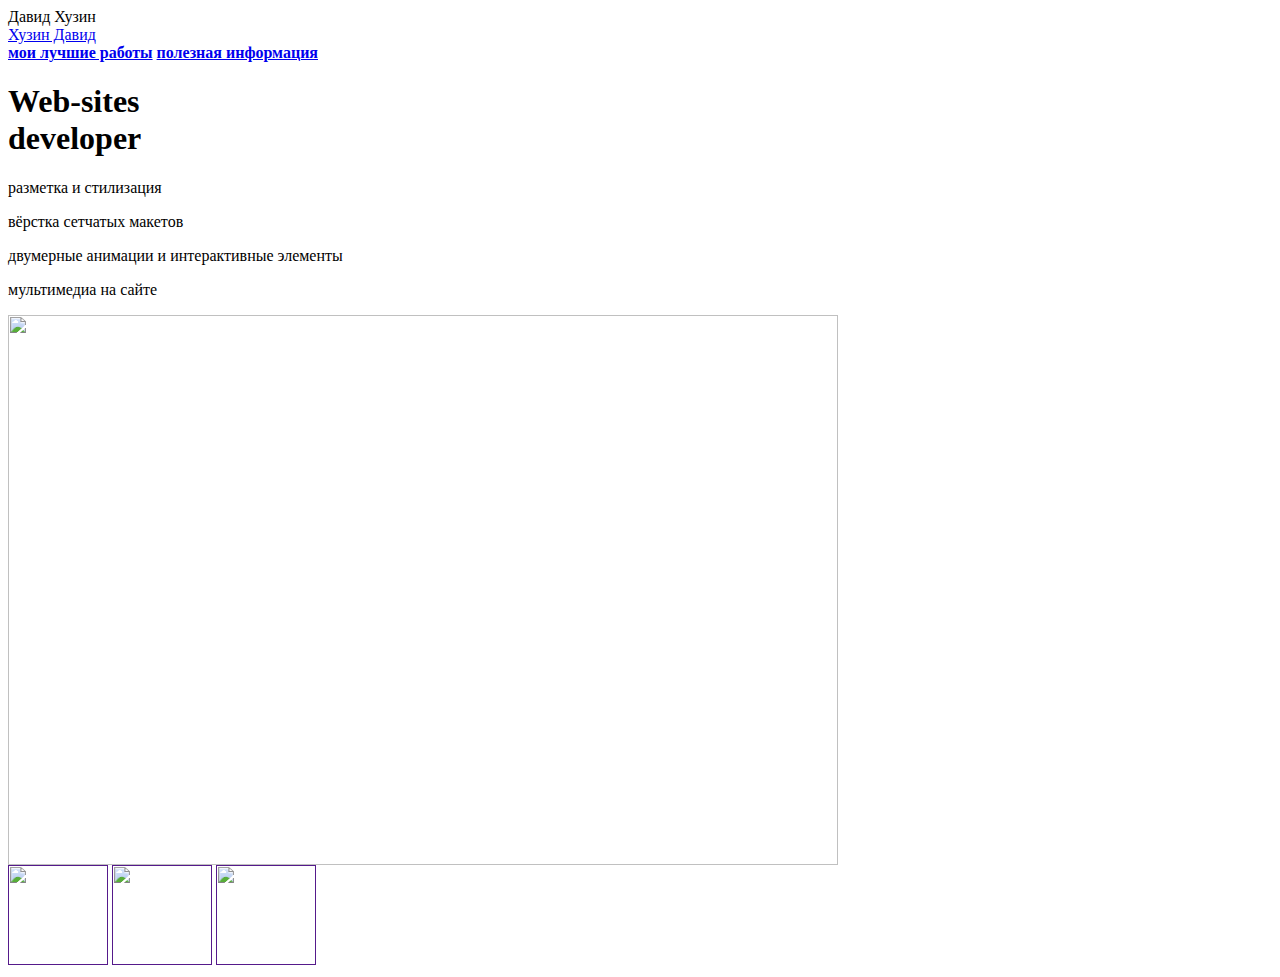
==== index.html @ 4b0ba131 "Add files via upload" ====
<html>
  <head>
    <titl>Давид Хузин</titl></title>
    <link rel="stylesheet" href="style.css"/>
  </head>
  <body>
    <header>
      <a class="link-header" href="khuzin.html">Хузин Давид</a>
    </header>
    <main>
      <nav>
        <a class="link-nav" href="mysites.html"><b>мои лучшие работы</b></a>
        <a class="link-nav" href="info.html"><b>полезная информация</b></a>
          
      </nav>
      <h1>Web-sites<br/> developer</h1>
      <p>разметка и стилизация</p>
      <p>вёрстка сетчатых макетов</p>
      <p>двумерные анимации и интерактивные элементы</p>
      <p>мультимедиа на сайте</p>
      <img src="https://backoffice.algoritmika.org/uploads/2021/04/carousel-1684591_0_1618254197.svg" width="830px" height="550px"/>
    </main>
    <footer>
      <a class="social" href=""><img src="images/vk.png" width="100px" height="100px"/></a>
        
      <a class="social" href=""><img src="images/tg.png" width="100px" height="100px"/></a>
        
      <a class="social" href=""><img src="images/discord.png" width="100px" height="100px"/></a>
    </footer>
  </body>
</html>
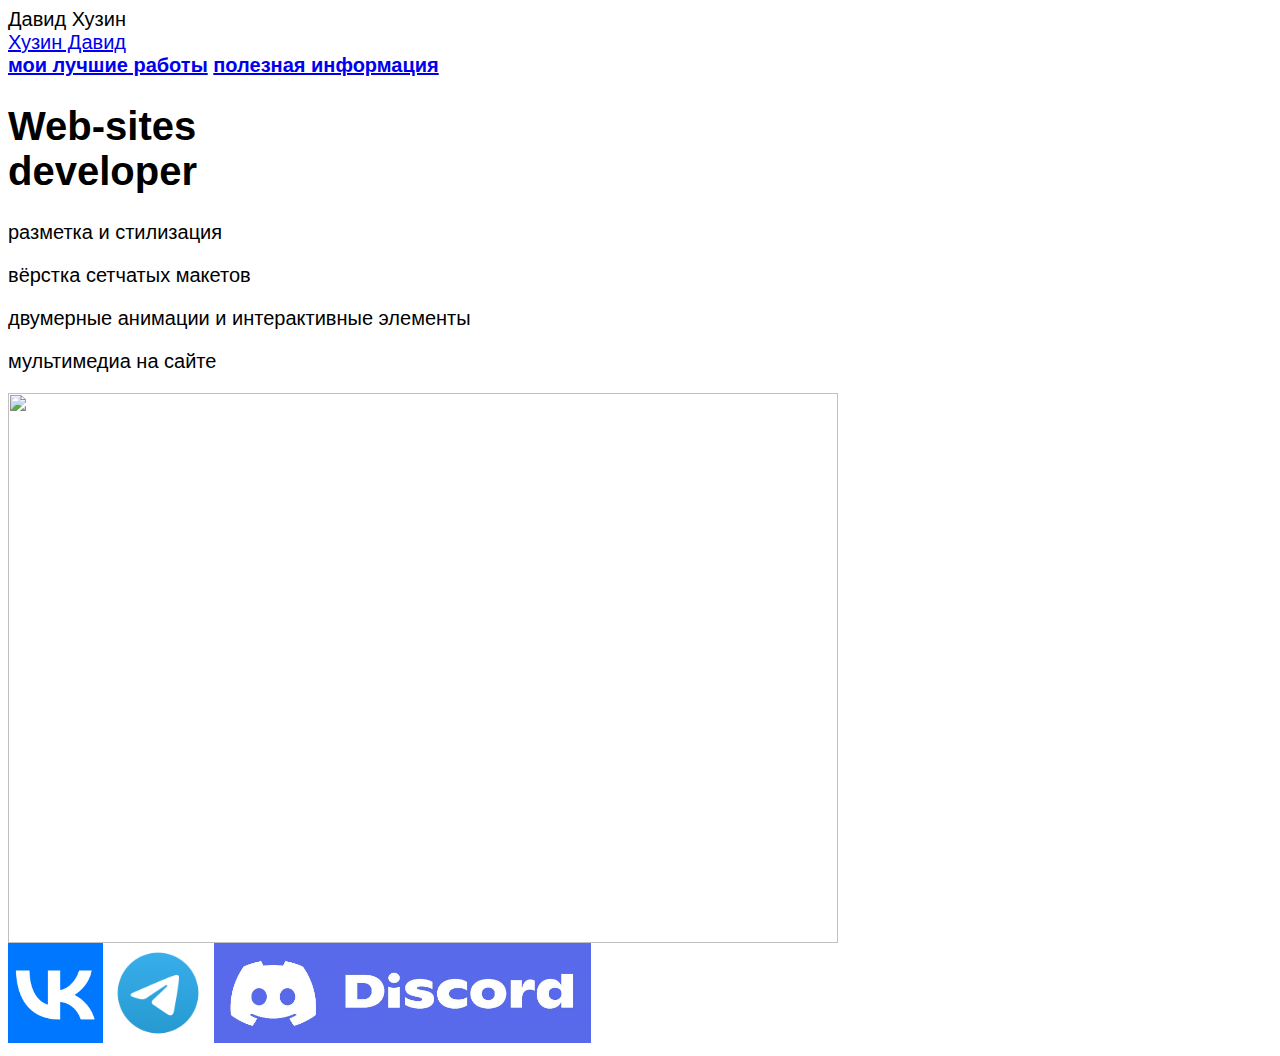
==== commit 3d10b30d: "Update index.html" ====
--- a/index.html
+++ b/index.html
@@ -21,11 +21,11 @@
       <img src="https://backoffice.algoritmika.org/uploads/2021/04/carousel-1684591_0_1618254197.svg" width="830px" height="550px"/>
     </main>
     <footer>
-      <a class="social" href=""><img src="images/vk.png" width="100px" height="100px"/></a>
+      <a class="social" href=""><img src="images/vk.png" height="100px"/></a>
         
-      <a class="social" href=""><img src="images/tg.png" width="100px" height="100px"/></a>
+      <a class="social" href=""><img src="images/tg.png"  height="100px"/></a>
         
-      <a class="social" href=""><img src="images/discord.png" width="100px" height="100px"/></a>
+      <a class="social" href=""><img src="images/discord.png"  height="100px"/></a>
     </footer>
   </body>
-</html>+</html>
--- a/style.css
+++ b/style.css
@@ -0,0 +1,4 @@
+body {
+    font-family: Arial,sans-serif;
+    font-size: 20px
+}
